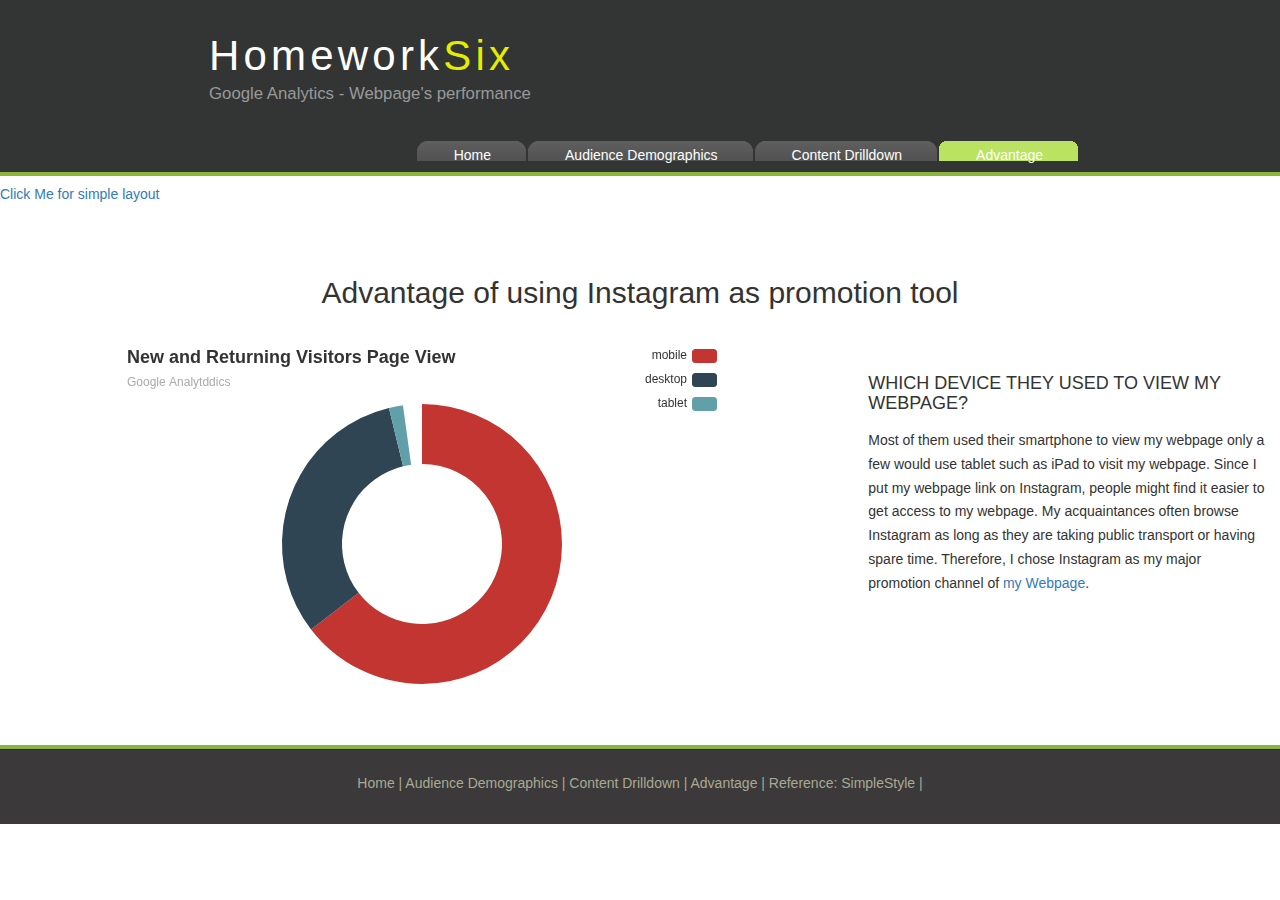
==== another_page.html @ e66bf3c1 "copy all" ====
<!DOCTYPE HTML>
<html>

<head>
  <title>homework6</title>
  <meta name="description" content="website description" />
  <meta name="keywords" content="website keywords, website keywords" />
  <meta http-equiv="content-type" content="text/html; charset=windows-1252" />
  <link rel="stylesheet" type="text/css" href="style/style.css" />
  <meta charset="utf-8">
    <meta name="viewport" content="width=device-width, initial-scale=1">
    <link rel="stylesheet" href="https://maxcdn.bootstrapcdn.com/bootstrap/3.3.7/css/bootstrap.min.css">
    <script src="https://ajax.googleapis.com/ajax/libs/jquery/3.1.1/jquery.min.js"></script>
    <script src="https://maxcdn.bootstrapcdn.com/bootstrap/3.3.7/js/bootstrap.min.js"></script>
    <!-- Use echarts.js -->
    <script src="echarts.min.js"></script>
</head>

<body>
  <div id="main">
    <div id="header">
      <div id="logo">
        <div id="logo_text">
          <!-- class="logo_colour", allows you to change the colour of the text -->
          <h1><a href="index.html">Homework<span class="logo_colour">Six</span></a></h1>
          <h2>Google Analytics - Webpage's performance</h2>
        </div>
      </div>
      <div id="menubar">
        <ul id="menu">
          <!-- put class="selected" in the li tag for the selected page - to highlight which page you're on -->
          <li><a href="index.html">Home</a></li>
          <li><a href="examples.html">Audience Demographics</a></li>
          <li><a href="page.html">Content Drilldown</a></li>
          <li class="selected"><a href="another_page.html">Advantage</a></li>
        </ul>
      </div>
    </div>
    <h5><a href="https://melissa0816k.github.io/final/">Click Me for simple layout</a></h5>
      <br>
      <h2 style="text-align: center"> Advantage of using Instagram as promotion tool </h2>
<br>
<div class="container-fluid">
<div class="row">    
<div class="col-md-6 col-sm-offset-1">
    <div id="mybar03" style="width: 600px;height:400px;"></div>
<script>
    option = {
    title : {
        text: 'New and Returning Visitors Page View',
        subtext: 'Google Analytddics'
    },
    tooltip: {
        trigger: 'item',
        formatter: "{a} <br/>{b}: {c} ({d}%)"
    },
    legend: {
        orient: 'vertical',
        x: 'right',
        data:['mobile','desktop','tablet']
    },
    series: [
        {
            name:'device category',
            type:'pie',
            radius: ['40%', '70%'],
            avoidLabelOverlap: false,
            label: {
                normal: {
                    show: false,
                    position: 'center'
                },
                emphasis: {
                    show: true,
                    textStyle: {
                        fontSize: '30',
                        fontWeight: 'bold'
                    }
                }
            },
            labelLine: {
                normal: {
                    show: false
                }
            },
            data:[
                {value:51, name:'mobile'},
                {value:25, name:'desktop'},
                {value:3, name:'tablet'}
            ]
        }
    ]
};
// Use the option to display chart
        var myChart3 = echarts.init(document.getElementById('mybar03'));
        myChart3.setOption(option);
</script>
</div>
<div class="col-md-4 col-sm-offset-1">
    <br>
    <h4> Which device they used to view my Webpage?</h4>
    <p> Most of them used their smartphone to view my webpage only a few would use tablet such as iPad to visit my webpage.
        Since I put my webpage link on Instagram, people might find it easier to get access to my webpage. My acquaintances 
        often browse Instagram as long as they are taking public transport or having spare time. Therefore, I chose Instagram
        as my major promotion channel of <a href="https://melissa0816k.github.io/">my Webpage</a>.</p>
</div>
</div>
</div>
    </div>
    <div id="content_footer"></div>
    <div id="footer">
     <p><a href="index.html">Home</a> | <a href="examples.html">Audience Demographics</a> | <a href="page.html">Content Drilldown</a> | <a href="another_page.html">Advantage</a> | Reference: SimpleStyle |</p>
    </div>
  </div>
</body>
</html>
---- style/style.css ----
html
{ height: 100%;}

*
{ margin: 0;
  padding: 0;}

body
{ font: normal .80em 'trebuchet ms', arial, sans-serif;
  background: #FFF;
  color: #555;}

p
{ padding: 0 0 20px 0;
  line-height: 1.7em;}

img
{ border: 0;}

h1, h2, h3, h4, h5, h6 
{ color: #362C20;
  letter-spacing: 0em;
  padding: 0 0 5px 0;}

h1, h2, h3
{ font: normal 170% 'century gothic', arial;
  margin: 0 0 15px 0;
  padding: 15px 0 5px 0;
  color: #000;}

h2
{ font-size: 160%;
  padding: 9px 0 5px 0;
  color: #009FBC;}

h3
{ font-size: 140%;
  padding: 5px 0 0 0;}

h4, h6
{ color: #009FBC;
  padding: 0 0 5px 0;
  font: normal 110% arial;
  text-transform: uppercase;}

h5, h6
{ color: #888;
  font: normal 95% arial;
  letter-spacing: normal;
  padding: 0 0 15px 0;}

a, a:hover
{ outline: none;
  text-decoration: underline;
  color: #AEB002;}

a:hover
{ text-decoration: none;}

blockquote
{ margin: 20px 0; 
  padding: 10px 20px 0 20px;
  border: 1px solid #E5E5DB;
  background: #FFF;}

ul
{ margin: 2px 0 22px 17px;}

ul li
{ list-style-type: circle;
  margin: 0 0 6px 0; 
  padding: 0 0 4px 5px;
  line-height: 1.5em;}

ol
{ margin: 8px 0 22px 20px;}

ol li
{ margin: 0 0 11px 0;}

.left
{ float: left;
  width: auto;
  margin-right: 10px;}

.right
{ float: right; 
  width: auto;
  margin-left: 10px;}

.center
{ display: block;
  text-align: center;
  margin: 20px auto;}

#main, #logo, #menubar, #site_content, #footer
{ margin-left: auto; 
  margin-right: auto;}

#header
{ background: #323534 url(back.png) repeat-x;
  height: 177px;}
  
#banner
{  background: transparent url(banner.jpg) no-repeat;
  width: 860px;
  height: 180px;
  margin-bottom: 20px;
  border: 10px solid #DDD;}

#logo
{ width: 880px;
  position: relative;
  height: 140px;
  background: transparent;}

#logo #logo_text 
{ position: absolute; 
  top: 10px;
  left: 0;}

#logo h1, #logo h2
{ font: normal 300% 'century gothic', arial, sans-serif;
  border-bottom: 0;
  text-transform: none;
  margin: 0 0 0 9px;}

#logo_text h1, #logo_text h1 a, #logo_text h1 a:hover 
{ padding: 22px 0 0 0;
  color: #FFF;
  letter-spacing: 0.1em;
  text-decoration: none;}

#logo_text h1 a .logo_colour
{ color: #E4EC04;}

#logo_text a:hover .logo_colour
{ color: #FFF;}

#logo_text h2
{ font-size: 120%;
  padding: 4px 0 0 0;
  color: #999;}

#menubar
{ width: 880px;
  height: 46px;} 

ul#menu
{ float: right;
  margin: 0;}

ul#menu li
{ float: left;
  padding: 0 0 0 9px;
  list-style: none;
  margin: 1px 2px 0 0;
  background: #5A5A5A url(tab.png) no-repeat 0 0;}

ul#menu li a
{ font: normal 100% 'trebuchet ms', sans-serif;
  display: block; 
  float: left; 
  height: 20px;
  padding: 6px 35px 5px 28px;
  text-align: center;
  color: #FFF;
  text-decoration: none;
  background: #5A5A5A url(tab.png) no-repeat 100% 0;} 

ul#menu li.selected a
{ height: 20px;
  padding: 6px 35px 5px 28px;}

ul#menu li.selected
{ margin: 1px 2px 0 0;
  background: #00C6F0 url(tab_selected.png) no-repeat 0 0;}

ul#menu li.selected a, ul#menu li.selected a:hover
{ background: #00C6F0 url(tab_selected.png) no-repeat 100% 0;
  color: #FFF;}

ul#menu li a:hover
{ color: #E4EC04;}

#site_content
{ width: 880px;
  overflow: hidden;
  margin: 20px auto 0 auto;
  padding: 0 0 10px 0;} 

#sidebar_container
{ float: right;
  width: 224px;}

.sidebar_top
{ width: 222px;
  height: 14px;
  background: transparent url(side_top.png) no-repeat;}

.sidebar_base
{ width: 222px;
  height: 14px;
  background: url(side_base.png) no-repeat;}

.sidebar
{ float: right;
  width: 222px;
  padding: 0;
  margin: 0 0 16px 0;}

.sidebar_item
{ background: url(side_back.png) repeat-y;
  padding: 0 15px;
  width: 192px;}

.sidebar li a.selected
{ color: #444;} 

.sidebar ul
{ margin: 0;} 

#content
{ text-align: left;
  width: 620px;
  padding: 0 0 0 5px;
  float: left;}
  
#content ul
{ margin: 2px 0 22px 0px;}

#content ul li, .sidebar ul li
{ list-style-type: none;
  background: url(bullet.png) no-repeat;
  margin: 0 0 0 0; 
  padding: 0 0 4px 25px;
  line-height: 1.5em;}

#footer
{ width: 100%;
  font-family: 'trebuchet ms', sans-serif;
  font-size: 100%;
  height: 80px;
  padding: 28px 0 5px 0;
  text-align: center; 
  background: #3B3939 url(footer.png) repeat-x;
  color: #A8AA94;}

#footer p
{ line-height: 1.7em;
  padding: 0 0 10px 0;}

#footer a
{ color: #A8AA94;
  text-decoration: none;}

#footer a:hover
{ color: #FFF;
  text-decoration: none;}

.search
{ color: #5D5D5D; 
  border: 1px solid #BBB; 
  width: 134px; 
  padding: 4px; 
  font: 100% arial, sans-serif;}

.form_settings
{ margin: 15px 0 0 0;}

.form_settings p
{ padding: 0 0 4px 0;}

.form_settings span
{ float: left; 
  width: 200px; 
  text-align: left;}
  
.form_settings input, .form_settings textarea
{ padding: 5px; 
  width: 299px; 
  font: 100% arial; 
  border: 1px solid #E5E5DB; 
  background: #FFF; 
  color: #47433F;}
  
.form_settings .submit
{ font: 100% arial; 
  border: 0; 
  width: 99px; 
  margin: 0 0 0 212px; 
  height: 33px;
  padding: 2px 0 3px 0;
  cursor: pointer; 
  background: #3B3B3B; 
  color: #FFF;}

.form_settings textarea, .form_settings select
{ font: 100% arial; 
  width: 299px;}

.form_settings select
{ width: 310px;}

.form_settings .checkbox
{ margin: 4px 0; 
  padding: 0; 
  width: 14px;
  border: 0;
  background: none;}

.separator
{ width: 100%;
  height: 0;
  border-top: 1px solid #D9D5CF;
  border-bottom: 1px solid #FFF;
  margin: 0 0 20px 0;}
  
table
{ margin: 10px 0 30px 0;}

table tr th, table tr td
{ background: #3B3B3B;
  color: #FFF;
  padding: 7px 4px;
  text-align: left;}
  
table tr td
{ background: #E5E5DB;
  color: #47433F;
  border-top: 1px solid #FFF;}
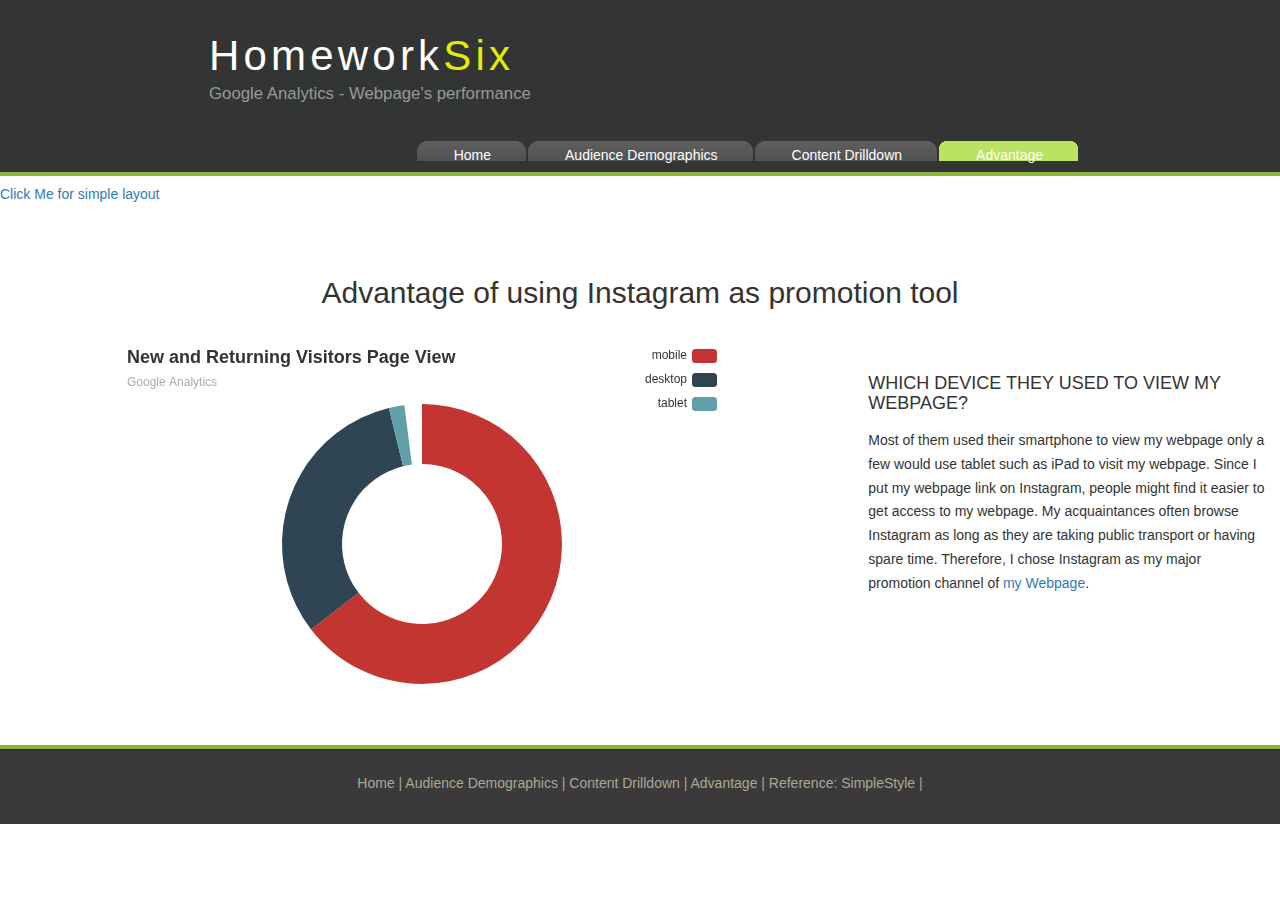
==== commit e9b3f0cf: "copy all" ====
--- a/another_page.html
+++ b/another_page.html
@@ -48,7 +48,7 @@
     option = {
     title : {
         text: 'New and Returning Visitors Page View',
-        subtext: 'Google Analytddics'
+        subtext: 'Google Analytics'
     },
     tooltip: {
         trigger: 'item',
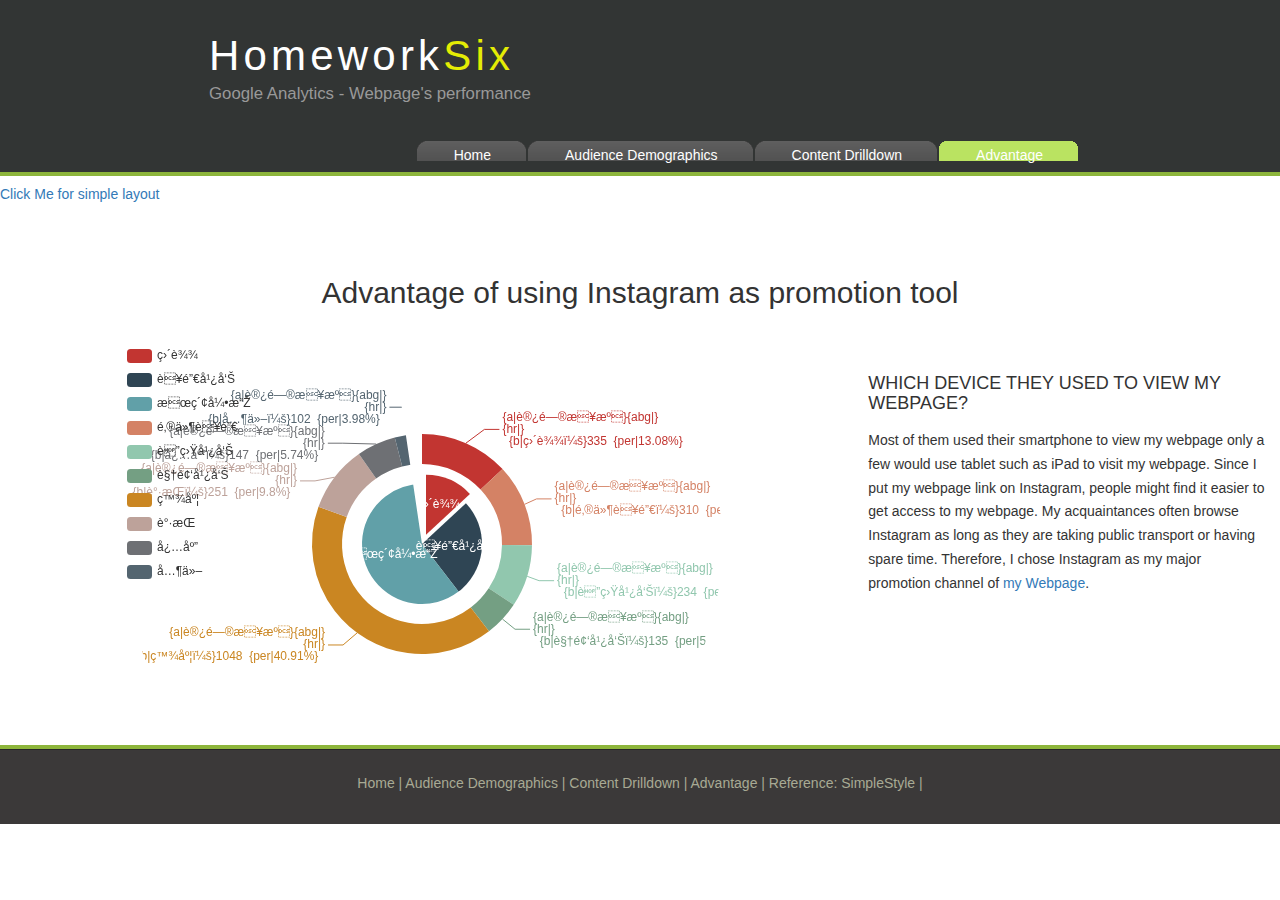
==== commit 523ab38b: "Update another_page.html" ====
--- a/another_page.html
+++ b/another_page.html
@@ -46,36 +46,25 @@
     <div id="mybar03" style="width: 600px;height:400px;"></div>
 <script>
     option = {
-    title : {
-        text: 'New and Returning Visitors Page View',
-        subtext: 'Google Analytics'
-    },
     tooltip: {
         trigger: 'item',
         formatter: "{a} <br/>{b}: {c} ({d}%)"
     },
     legend: {
         orient: 'vertical',
-        x: 'right',
-        data:['mobile','desktop','tablet']
+        x: 'left',
+        data:['直达','营销广告','搜索引擎','邮件营销','联盟广告','视频广告','百度','谷歌','必应','其他']
     },
     series: [
         {
-            name:'device category',
+            name:'访问来源',
             type:'pie',
-            radius: ['40%', '70%'],
-            avoidLabelOverlap: false,
+            selectedMode: 'single',
+            radius: [0, '30%'],
+
             label: {
                 normal: {
-                    show: false,
-                    position: 'center'
-                },
-                emphasis: {
-                    show: true,
-                    textStyle: {
-                        fontSize: '30',
-                        fontWeight: 'bold'
-                    }
+                    position: 'inner'
                 }
             },
             labelLine: {
@@ -84,9 +73,68 @@
                 }
             },
             data:[
-                {value:51, name:'mobile'},
-                {value:25, name:'desktop'},
-                {value:3, name:'tablet'}
+                {value:335, name:'直达', selected:true},
+                {value:679, name:'营销广告'},
+                {value:1548, name:'搜索引擎'}
+            ]
+        },
+        {
+            name:'访问来源',
+            type:'pie',
+            radius: ['40%', '55%'],
+            label: {
+                normal: {
+                    formatter: '{a|{a}}{abg|}\n{hr|}\n  {b|{b}：}{c}  {per|{d}%}  ',
+                    backgroundColor: '#eee',
+                    borderColor: '#aaa',
+                    borderWidth: 1,
+                    borderRadius: 4,
+                    // shadowBlur:3,
+                    // shadowOffsetX: 2,
+                    // shadowOffsetY: 2,
+                    // shadowColor: '#999',
+                    // padding: [0, 7],
+                    rich: {
+                        a: {
+                            color: '#999',
+                            lineHeight: 22,
+                            align: 'center'
+                        },
+                        // abg: {
+                        //     backgroundColor: '#333',
+                        //     width: '100%',
+                        //     align: 'right',
+                        //     height: 22,
+                        //     borderRadius: [4, 4, 0, 0]
+                        // },
+                        hr: {
+                            borderColor: '#aaa',
+                            width: '100%',
+                            borderWidth: 0.5,
+                            height: 0
+                        },
+                        b: {
+                            fontSize: 16,
+                            lineHeight: 33
+                        },
+                        per: {
+                            color: '#eee',
+                            backgroundColor: '#334455',
+                            padding: [2, 4],
+                            borderRadius: 2
+                        }
+                    }
+                }
+            },
+            data:[
+                {value:335, name:'直达'},
+                {value:310, name:'邮件营销'},
+                {value:234, name:'联盟广告'},
+                {value:135, name:'视频广告'},
+                {value:1048, name:'百度'},
+                {value:251, name:'谷歌'},
+                {value:147, name:'必应'},
+                {value:102, name:'其他'}
             ]
         }
     ]
